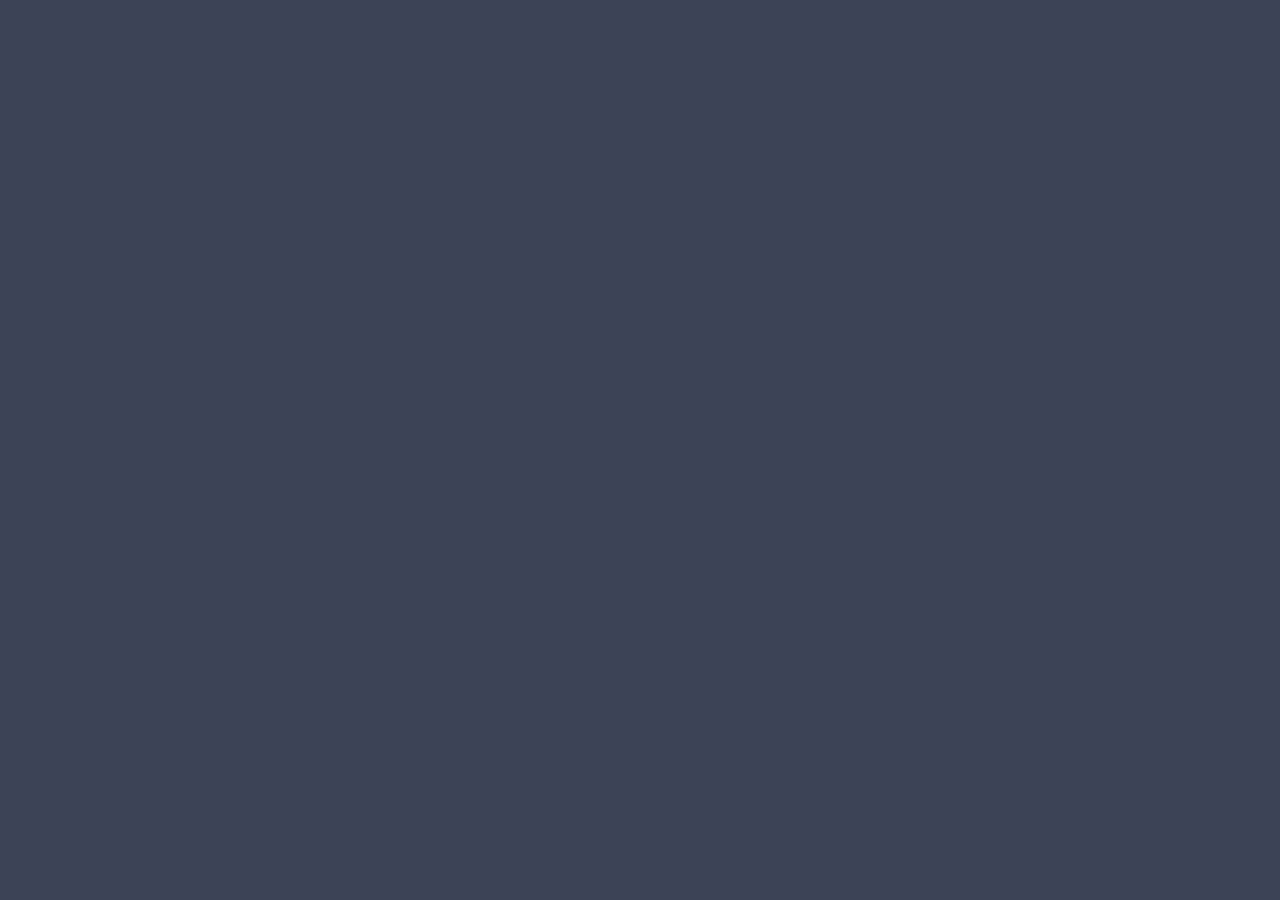
==== templates/index.html @ 369cc57b "Se crea el Proyecto" ====
<!DOCTYPE html>
<html lang="es">
<head>
    <meta charset="UTF-8">
    <meta http-equiv="X-UA-Compatible" content="IE=edge">
    <meta name="viewport" content="width=device-width, initial-scale=1.0">
    <title>Inicio</title>
    <link rel="stylesheet" href="css/estilos.css">
</head>
<body>
    
</body>
</html>
---- templates/css/estilos.css ----
body {
    background-color: #3D4356;
}

.titulo_texto {
    color: #fd7718;
    font-size: 24px;
    font-family: 'Montserrant Bold';
}

.subtitulo_texto {
    color: #fd7718;
    font-size: 21px;
    font-family: 'Montserrant Medium';
}

.boton_texto {
    color: #ffffff;
    font-size: 16px;
    font-family: 'Montserrant Medium';
}

.parrafo_texto {
    color: #ffffff;
    font-size: 16px;
    font-family: 'Titillium Web Regular';
}
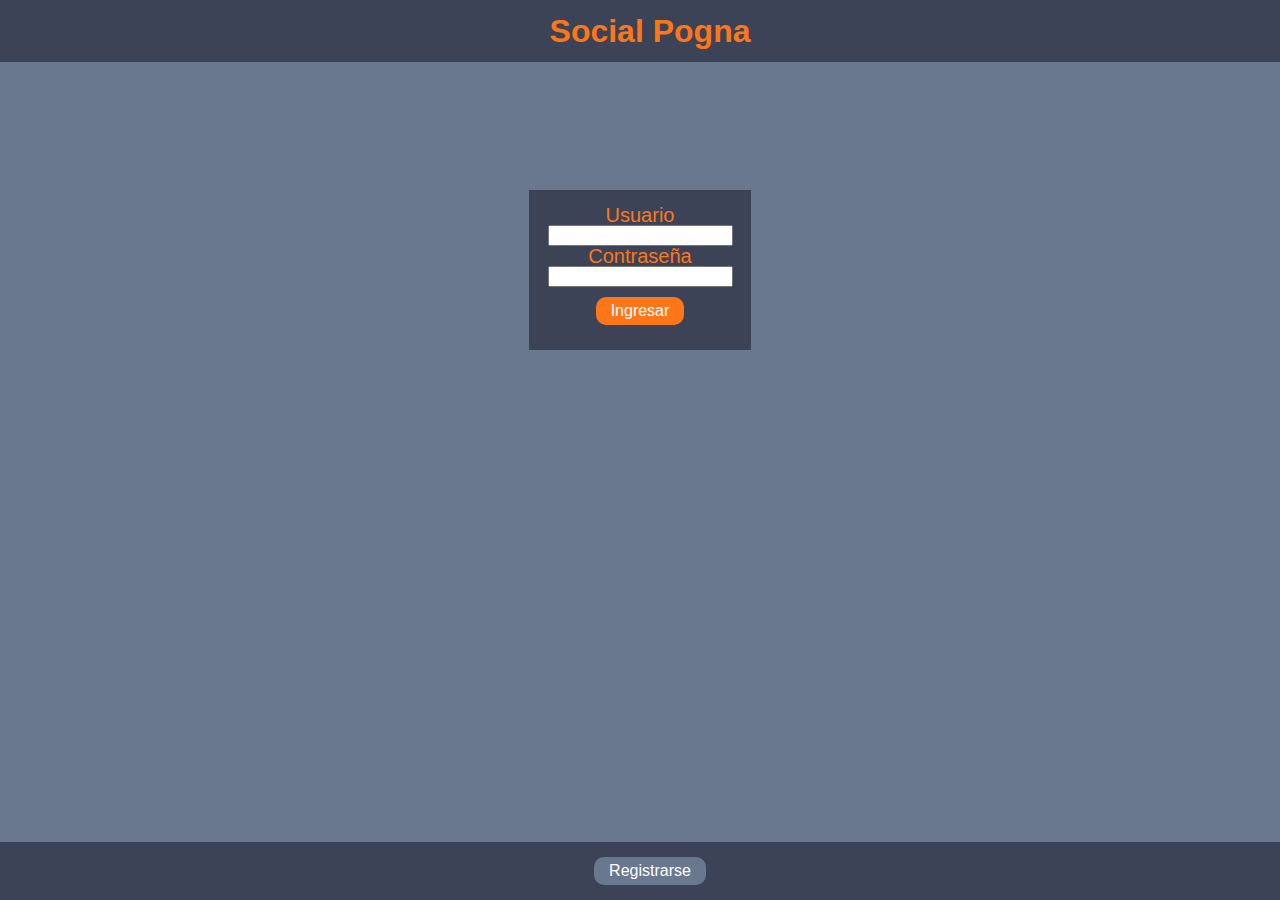
==== commit 06031e83: "update de archivos html, css y app.py" ====
--- a/templates/index.html
+++ b/templates/index.html
@@ -4,10 +4,22 @@
     <meta charset="UTF-8">
     <meta http-equiv="X-UA-Compatible" content="IE=edge">
     <meta name="viewport" content="width=device-width, initial-scale=1.0">
-    <title>Inicio</title>
+    <title>Social Pogna</title>
     <link rel="stylesheet" href="css/estilos.css">
 </head>
 <body>
-    
+    <div class="centrar color_fondo mantener_top">
+        <h1 class="titulo_texto"> Social Pogna </h1>
+    </div>
+    <div class="caja_pequeña color_fondo centrar" >
+        <label for="" class="subtitulo_texto"> Usuario </label>
+        <input type="text" required> <br>
+        <label for="" class="subtitulo_texto"> Contraseña </label>
+        <input type="password" required> <br>
+        <input type="submit" class="boton_texto_1" value="Ingresar"><br>
+    </div>
+    <div class="centrar color_fondo mantener_abajo">
+    <input type="submit" class="boton_texto_2" value="Registrarse">
+    </div>
 </body>
 </html>--- a/templates/css/estilos.css
+++ b/templates/css/estilos.css
@@ -1,27 +1,228 @@
+/* Reset CSS */
+/* http://meyerweb.com/eric/tools/css/reset/ 
+   v2.0 | 20110126
+   License: none (public domain)
+*/
+
+html, body, div, span, applet, object, iframe,
+h1, h2, h3, h4, h5, h6, p, blockquote, pre,
+a, abbr, acronym, address, big, cite, code,
+del, dfn, em, img, ins, kbd, q, s, samp,
+small, strike, strong, sub, sup, tt, var,
+b, u, i, center,
+dl, dt, dd, ol, ul, li,
+fieldset, form, label, legend,
+table, caption, tbody, tfoot, thead, tr, th, td,
+article, aside, canvas, details, embed, 
+figure, figcaption, footer, header, hgroup, 
+menu, nav, output, ruby, section, summary,
+time, mark, audio, video {
+	margin: 0;
+	padding: 0;
+	border: 0;
+	font-size: 100%;
+	font: inherit;
+	vertical-align: baseline;
+}
+/* HTML5 display-role reset for older browsers */
+article, aside, details, figcaption, figure, 
+footer, header, hgroup, menu, nav, section {
+	display: block;
+}
 body {
-    background-color: #3D4356;
-}
-
+	line-height: 1;
+}
+ol, ul {
+	list-style: none;
+}
+blockquote, q {
+	quotes: none;
+}
+blockquote:before, blockquote:after,
+q:before, q:after {
+	content: '';
+	content: none;
+}
+table {
+	border-collapse: collapse;
+	border-spacing: 0;
+}
+/* Fin reset CSS */ 
+
+@import url('https://fonts.googleapis.com/css2?family=Montserrat:wght@500;800&family=Titillium+Web&display=swap');
+
+body {
+    background-color: #6a788f;
+}
+div {
+    padding: 10px 10px;
+}
+.mantener_top{
+    position: sticky;
+    top: 0px;
+    width: 100%;
+    margin-bottom: 5px;
+}
+.mantener_abajo{
+    position: fixed;
+    bottom: 0px;
+    width: 100%;
+    margin-top: 5px;
+}
+.mantener_centro{
+    margin: 5px auto;
+    width: 800px;
+}
+.centrar{
+    text-align: center;
+}
+.color_fondo{
+    background-color: #3d4356;
+}
+.caja_pequeña{
+    width: 15%;
+    margin-top: 10%;
+    margin-bottom: 10%;
+    margin-left: auto;
+    margin-right: auto;
+    padding:15px;
+}
+.caja_agregar_imagen{
+    width: 200px;
+    margin-top: 10px;
+    margin-bottom: 5px;
+    margin-left: auto;
+    margin-right: auto;
+}
+.separador_circulos{
+    margin: 5px;
+}
+.buscador{
+    border-radius: 10px;
+    border-style: none;
+    background-color: #6a788f;
+    color: #ffffff;
+    height: 20px;
+    width: 300px;
+}
 .titulo_texto {
     color: #fd7718;
-    font-size: 24px;
-    font-family: 'Montserrant Bold';
+    font-size: 32px;
+    font-family: 'Montserrat', sans-serif;
+    font-weight: 800;
+    margin: 5px 5px;
 }
 
 .subtitulo_texto {
     color: #fd7718;
-    font-size: 21px;
-    font-family: 'Montserrant Medium';
-}
-
-.boton_texto {
-    color: #ffffff;
-    font-size: 16px;
-    font-family: 'Montserrant Medium';
-}
-
+    font-size: 20px;
+    font-family: 'Montserrat', sans-serif;
+    font-weight: 500;
+    margin: 10px 5px;
+}
+
+.boton_texto_1 {
+    color: #ffffff;
+    background-color: #fd7718;
+    border-radius: 10px;
+    border-style: hidden;
+    font-size: 16px;
+    font-family: 'Montserrat', sans-serif;
+    font-weight: 500;
+    padding: 5px 15px;
+    margin: 10px 10px;
+}
+
+.boton_texto_2 {
+    color: #ffffff;
+    background-color: #6a788f;
+    border-radius: 10px;
+    border-style: hidden;
+    font-size: 16px;
+    font-family: 'Montserrat', sans-serif;
+    font-weight: 500;
+    padding: 5px 15px;
+    margin: 5px 5px;
+}
+
+.boton_agregar_imagen {
+    color: #ffffff;
+    background-color: #fd7718;
+    border-radius: 10px;
+    border-style: hidden;
+    font-size: 16px;
+    font-family: 'Montserrat', sans-serif;
+    font-weight: 500;
+    padding: 5px 15px;
+    margin: 10px 10px;
+}
 .parrafo_texto {
     color: #ffffff;
     font-size: 16px;
-    font-family: 'Titillium Web Regular';
+    font-family: 'Titillium Web', sans-serif;
+    font-weight: 400;
+    margin: 5px 5px;
+}
+.lineas_texto{
+    background-color: #6a788f;
+    border-style: none;
+    border-radius: 5px;
+    font-size: 16px;
+    font-family: 'Titillium Web', sans-serif;
+    font-weight: 400;
+    margin: 5px 5px;
+    width: 400px;
+}
+.contenedor_columna{
+    display: flex;
+    background-color: none;
+}
+
+.columna_izq{
+        float: left;
+        width: 650px;
+        overflow: hidden;
+        margin: 5px auto;
+}
+.columna_der{
+    float: right;
+    width: 650px;
+    overflow: hidden;
+    margin: 5px auto;
+}
+.comentador{
+    float: left;
+    width: 550px;
+    height: 40px;
+    overflow: hidden;
+    margin: 5px auto;
+}
+.conversacion{
+float: right;
+width: 550px;
+overflow: hidden;
+margin: 5px auto;
+}
+.tamaño_textarea{
+    width: 90%;
+    margin: 5px;
+    background-color: #6a788f;
+    resize: none;
+}
+
+.tamaño_comentarios{
+    width: 90%;
+    margin: 5px;
+    color: #ffffff;
+    background-color: transparent;
+    border-style: hidden;
+    resize: none;
+}
+
+#titulo_superior{
+    display: inline-block;
+}
+
+#titulo_inferior{
+    display:inline-block;
 }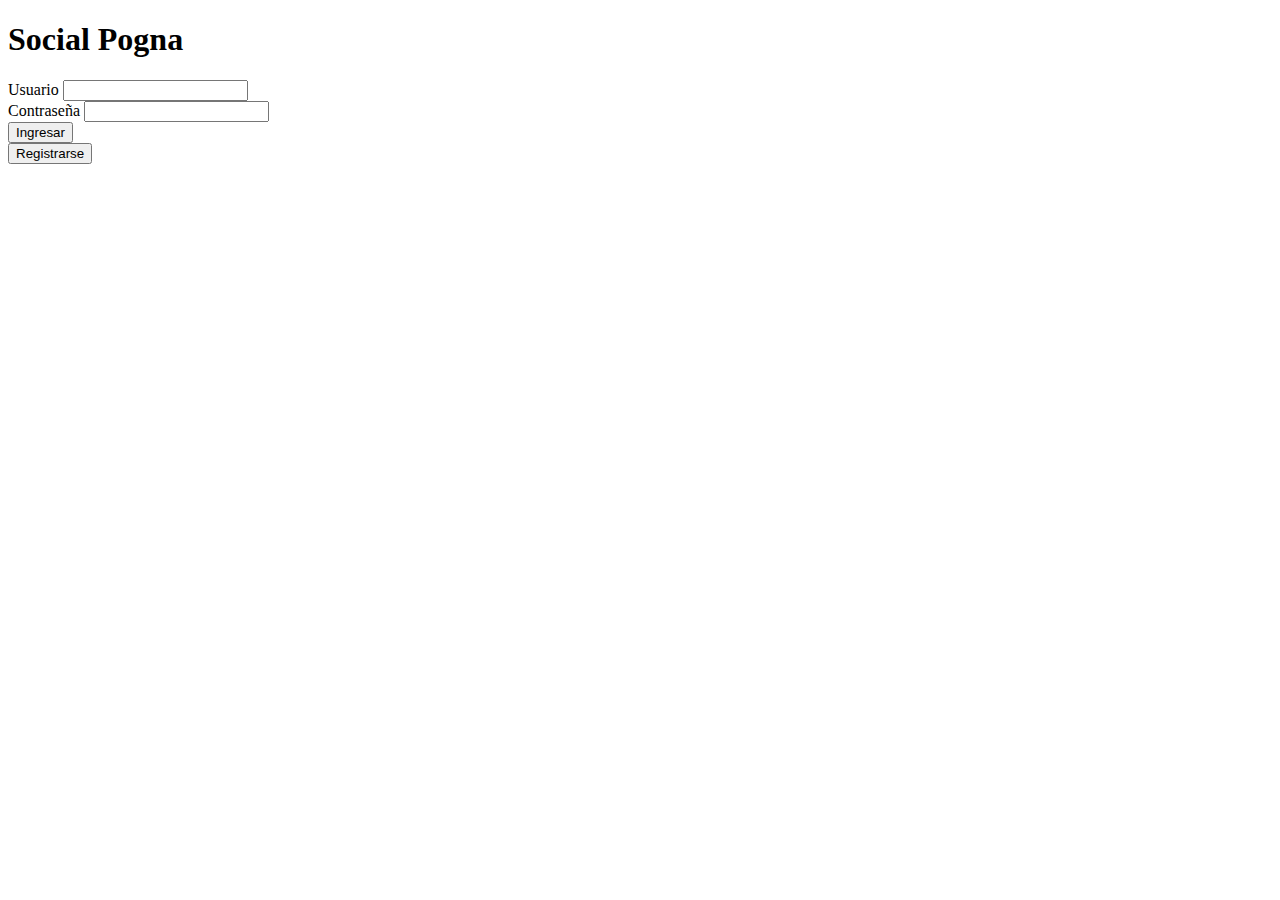
==== commit 1018c495: "se agregan mas detalles a los archivos y a la base de datos" ====
--- a/templates/index.html
+++ b/templates/index.html
@@ -5,21 +5,25 @@
     <meta http-equiv="X-UA-Compatible" content="IE=edge">
     <meta name="viewport" content="width=device-width, initial-scale=1.0">
     <title>Social Pogna</title>
-    <link rel="stylesheet" href="css/estilos.css">
+    <link rel="stylesheet" href="{{ url_for('static', filename='css/estilos.css') }}">
 </head>
 <body>
     <div class="centrar color_fondo mantener_top">
         <h1 class="titulo_texto"> Social Pogna </h1>
     </div>
-    <div class="caja_pequeña color_fondo centrar" >
-        <label for="" class="subtitulo_texto"> Usuario </label>
-        <input type="text" required> <br>
-        <label for="" class="subtitulo_texto"> Contraseña </label>
-        <input type="password" required> <br>
-        <input type="submit" class="boton_texto_1" value="Ingresar"><br>
+    <div class="caja_pequeña color_fondo centrar redondeo" >
+        <form action="/iniciar/" method="post">
+            <label for="" class="subtitulo_texto"> Usuario </label>
+            <input type="text" name="usuario" required> <br>
+            <label for="" class="subtitulo_texto"> Contraseña </label>
+            <input type="password" name="contraseña" required> <br>
+            <input type="submit" class="boton_texto_1" value="Ingresar"><br>
+        </form>
     </div>
     <div class="centrar color_fondo mantener_abajo">
-    <input type="submit" class="boton_texto_2" value="Registrarse">
+        <form action="/registro/" method="post">
+            <input type="submit" class="boton_texto_2" value="Registrarse">
+        </form>
     </div>
 </body>
 </html>